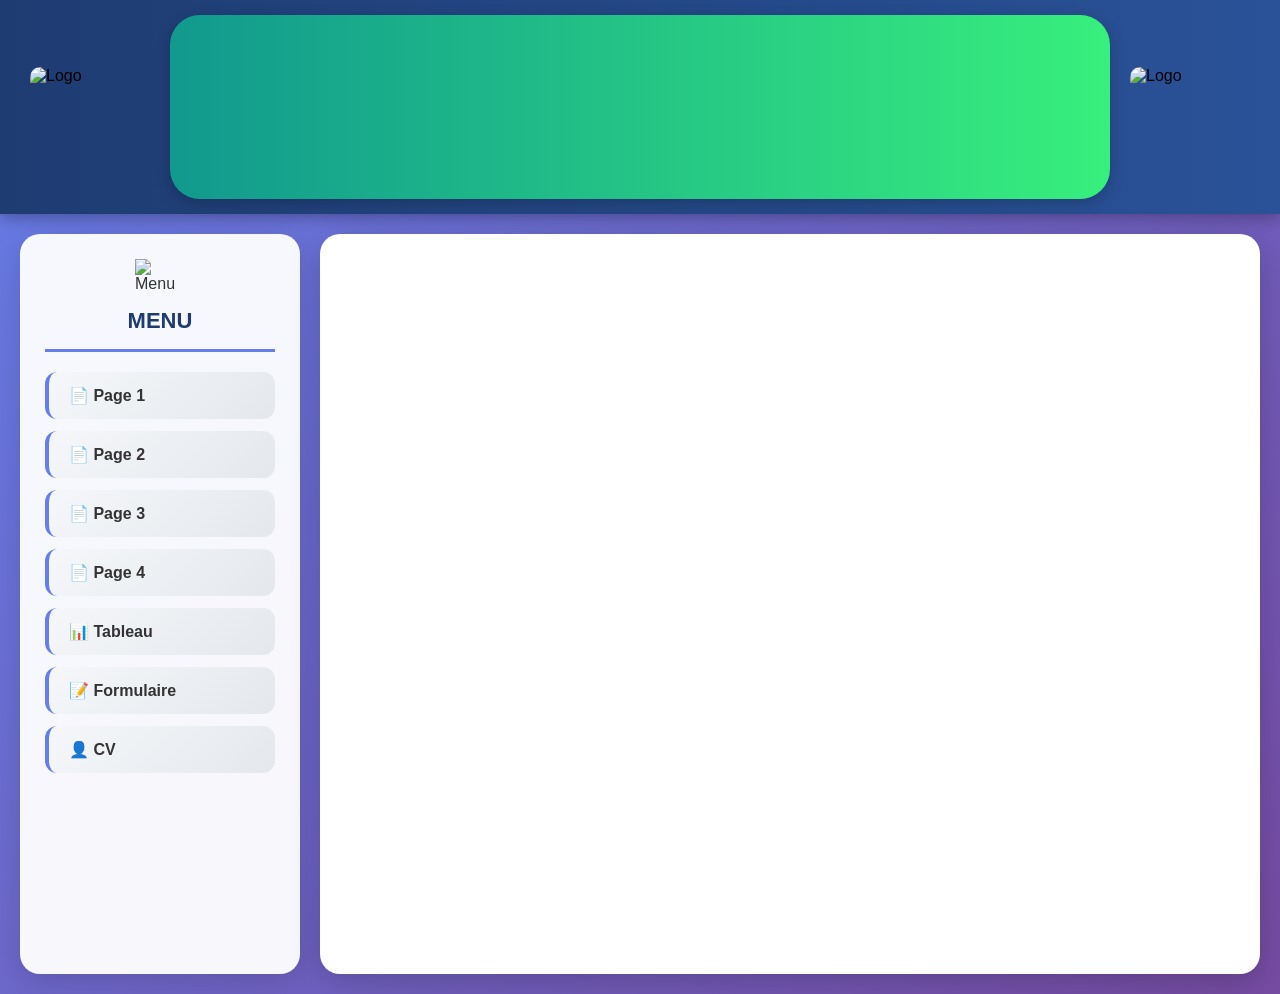
==== index.html @ ce3522b2 "Update and rename acceuil.html to index.html" ====
<!DOCTYPE html>
<html lang="fr">
<head>
<meta charset="UTF-8">
<title>Site de DENAKPO Christian</title>

<style>
* {
    margin: 0;
    padding: 0;
    box-sizing: border-box;
}

body{
    font-family:'Segoe UI', Tahoma, Geneva, Verdana, sans-serif;
    background: linear-gradient(135deg, #667eea 0%, #764ba2 100%);
    min-height: 100vh;
}

/* ENTÊTE */
header{
    display:flex;
    justify-content:space-between;
    align-items:center;
    padding:15px 30px;
    background: linear-gradient(90deg, #1e3c72 0%, #2a5298 100%);
    box-shadow: 0 4px 15px rgba(0,0,0,0.3);
}
.logo{
    width:120px;
    height:80px;
    object-fit:contain;
    border-radius: 10px;
    transition: transform 0.3s ease;
}
.logo:hover{
    transform: scale(1.1);
}
.titre{
    background: linear-gradient(45deg, #ff6b6b, #feca57);
    color:white;
    font-weight:bold;
    padding:15px 30px;
    font-size:24px;
    border-radius: 25px;
    box-shadow: 0 4px 15px rgba(0,0,0,0.2);
}

.contenu{
    display:flex;
    height:calc(100vh - 120px);
    padding: 20px;
    gap: 20px;
}

nav.menu {
    width: 280px;
    background: rgba(255, 255, 255, 0.95); 
    color: #333; 
    padding: 25px;
    height: 100%;
    border-radius: 20px;
    box-shadow: 0 8px 32px rgba(0,0,0,0.15);
    overflow-y: auto;
}
 
nav.menu h2 { 
    font-size: 22px; 
    margin-bottom: 20px;
    color: #1e3c72;
    text-align: center;
    padding-bottom: 15px;
    border-bottom: 3px solid #667eea;
} 

nav.menu ul { 
    list-style: none;
    padding: 0;
} 

nav.menu ul li { 
    margin: 12px 0; 
    transition: transform 0.2s ease;
} 

nav.menu ul li:hover { 
    transform: translateX(10px);
} 

nav.menu ul li a { 
    color: #333;
    text-decoration: none;
    display: block; 
    padding: 14px 20px;
    border-radius: 12px;
    background: linear-gradient(135deg, #f5f7fa 0%, #e4e8ec 100%);
    font-weight: 600;
    transition: all 0.3s ease;
    border-left: 4px solid #667eea;
} 

nav.menu ul li a:hover { 
    background: linear-gradient(135deg, #667eea 0%, #764ba2 100%);
    color: white;
    box-shadow: 0 4px 15px rgba(102, 126, 234, 0.4);
}

.zone{
    flex: 1;
    border-radius: 20px;
    overflow: hidden;
    box-shadow: 0 8px 32px rgba(0,0,0,0.2);
    background: white;
}

iframe{
    width:100%;
    height:100%;
    border: none;
}

.marquee { 
    flex: 1;
    overflow: hidden;
    background: linear-gradient(90deg, #11998e, #38ef7d);
    border-radius: 30px;
    padding: 12px 0;
    margin: 0 20px;
    box-shadow: 0 4px 15px rgba(0,0,0,0.2);
}
    
.marquee span { 
    display: inline-block; 
    padding-left: 100%;
    animation: defilement 12s linear infinite;
    color: white;
    font-weight: bold;
    font-size: 28px;
    text-shadow: 2px 2px 4px rgba(0,0,0,0.3);
}

@keyframes defilement { 
    0% { transform: translateX(0); } 
    100% { transform: translateX(-100%); } 
}

/* Style pour les images du menu */
.menu-icon {
    display: block;
    margin: 0 auto 15px;
    width: 50px;
    animation: bounce 2s infinite;
}

@keyframes bounce {
    0%, 20%, 50%, 80%, 100% {transform: translateY(0);}
    40% {transform: translateY(-10px);}
    60% {transform: translateY(-5px);}
}

/* Responsive */
@media (max-width: 768px) {
    .contenu {
        flex-direction: column;
    }
    
    nav.menu {
        width: 100%;
        height: auto;
    }
    
    header {
        flex-direction: column;
        gap: 15px;
    }
}
</style>
</head>

<body>

<header>
    <img src="images.png" class="logo" alt="Logo">
    
    <div class="marquee"> <span>BIENVENUE SUR LE SITE DE DENAKPO Christian</span> </div>
    <img src="téléchargement (1).jfif" class="logo" alt="Logo">
</header>

<div class="contenu">

    <!-- MENU -->

    <nav class="menu">
        <img src="menu.png" class="menu-icon" alt="Menu">
        <h2>MENU</h2>
        <ul>
            
            <li><a href="page1.html" target="cadre">📄 Page 1</a></li>
            <li><a href="page2.html" target="cadre">📄 Page 2</a></li>
            <li><a href="page3.html" target="cadre">📄 Page 3</a></li>
            <li><a href="page4.html" target="cadre">📄 Page 4</a></li>
            <li><a href="TABLEAU Général.html" target="cadre">📊 Tableau</a></li>
            <li><a href="Formulaire.html" target="cadre">📝 Formulaire</a></li>
            <li><a href="cv.html" target="cadre">👤 CV</a></li>
               
               
        </ul>
    </nav>

    <!-- CASE D'AFFICHAGE -->
    <div class="zone">
        <iframe name="cadre"></iframe>
    </div>

</div>

</body>
</html>
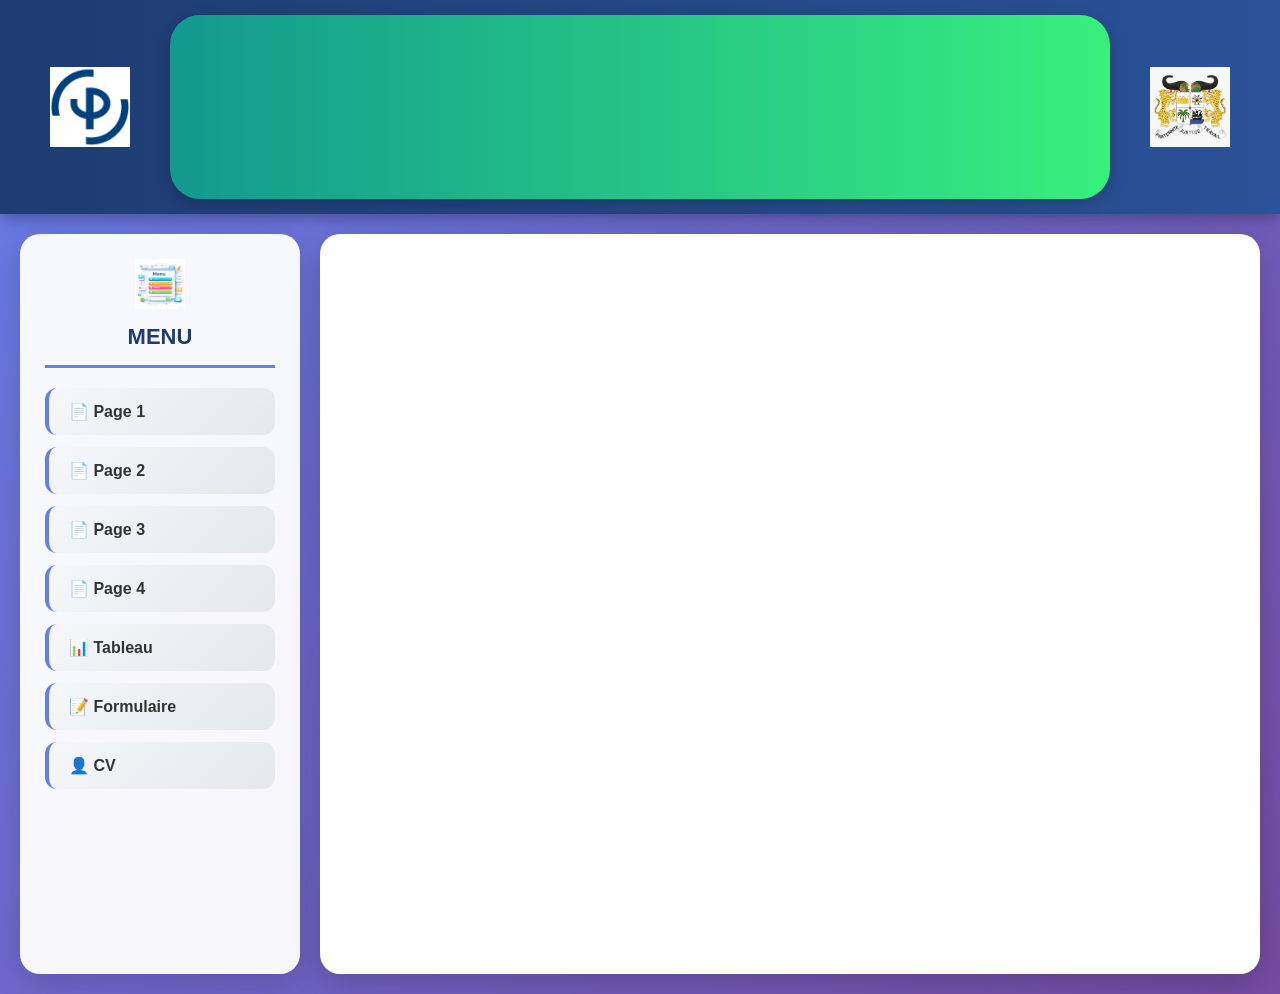
==== commit 4364a9dd: "Update index.html" ====
--- a/index.html
+++ b/index.html
@@ -180,10 +180,10 @@
 <body>
 
 <header>
-    <img src="images.png" class="logo" alt="Logo">
+    <img src="photo1.jpeg" class="logo" alt="Logo">
     
     <div class="marquee"> <span>BIENVENUE SUR LE SITE DE DENAKPO Christian</span> </div>
-    <img src="téléchargement (1).jfif" class="logo" alt="Logo">
+    <img src="photo2.jpeg" class="logo" alt="Logo">
 </header>
 
 <div class="contenu">
@@ -191,7 +191,7 @@
     <!-- MENU -->
 
     <nav class="menu">
-        <img src="menu.png" class="menu-icon" alt="Menu">
+        <img src="menu1.jpeg" class="menu-icon" alt="Menu">
         <h2>MENU</h2>
         <ul>
             
@@ -216,3 +216,5 @@
 
 </body>
 </html>
+
+
